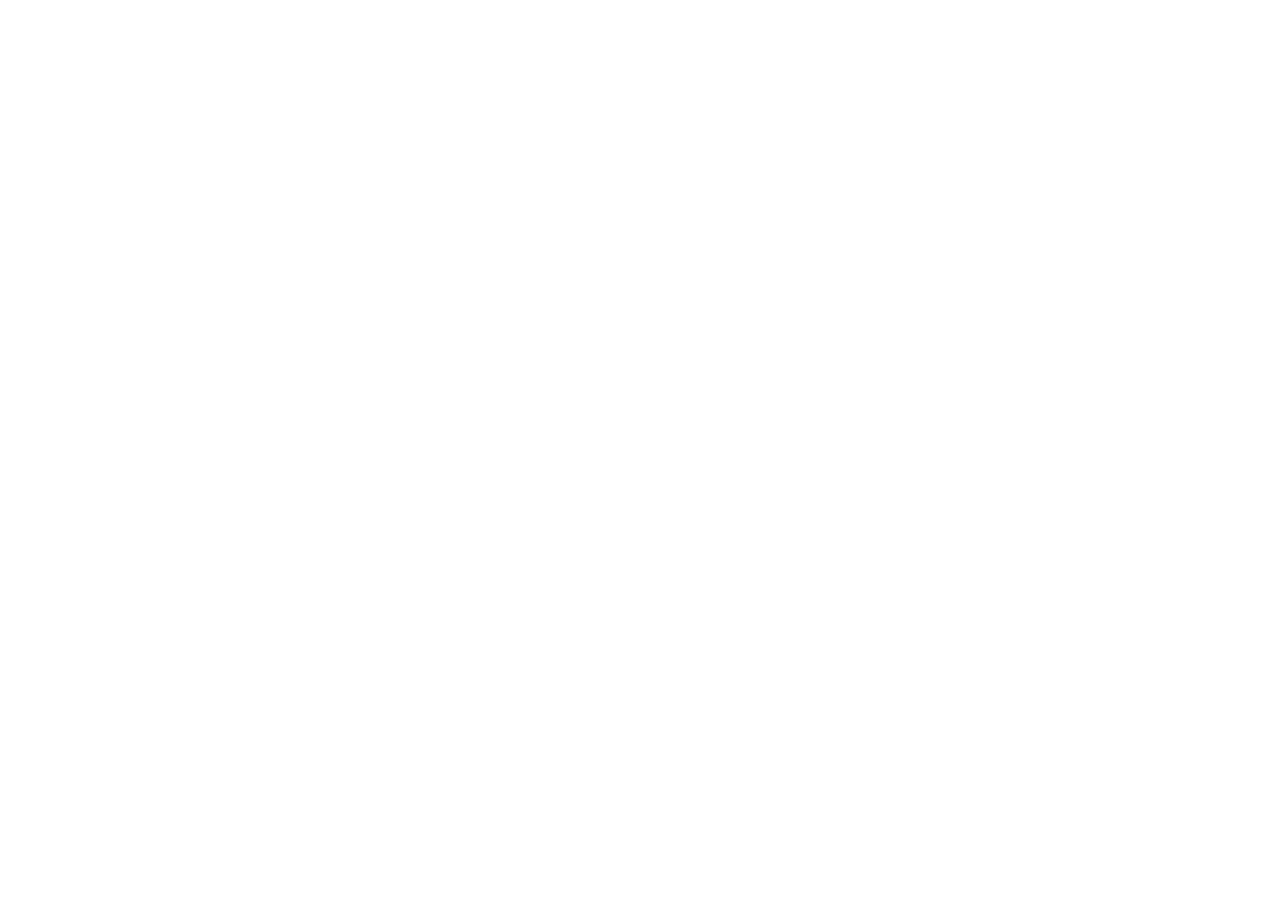
==== template.html @ e792586c "Add files via upload" ====
<!DOCTYPE html>
<html lang="en">
<head>
    <meta charset="UTF-8">
    <meta name="viewport" content="width=device-width, initial-scale=1.0">
    <title>Document</title>
    <link rel="stylesheet" href="template.css">
</head>
<body>
    
</body>
</html>
---- template.css ----

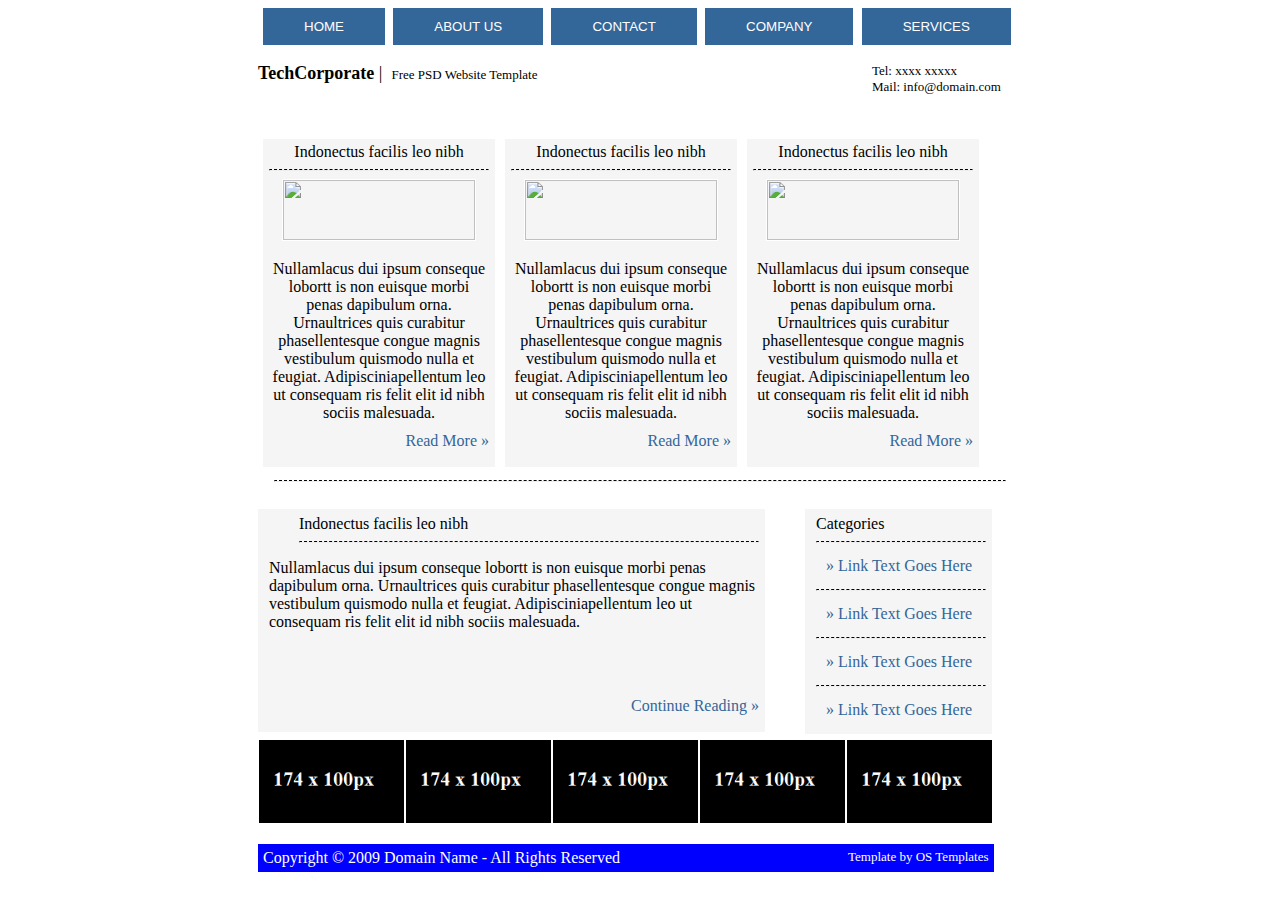
==== commit ec402230: "Add files via upload" ====
--- a/template.html
+++ b/template.html
@@ -3,10 +3,94 @@
 <head>
     <meta charset="UTF-8">
     <meta name="viewport" content="width=device-width, initial-scale=1.0">
-    <title>Document</title>
+    <title>Homework - Implementing a Layout using HTML & CSSAssignment</title>
     <link rel="stylesheet" href="template.css">
 </head>
 <body>
+    <div id="header">
+        <span>
+            <input type="button" value="HOME">
+            <input type="button" value="ABOUT US">
+            <input type="button" value="CONTACT" onclick="document.location='contact.html'">
+            <input type="button" value="COMPANY">
+            <input type="button" value="SERVICES">
+        </span>
+        <p class="firstparagraph"><strong>TechCorporate</strong> | &nbsp;<span>Free PSD Website Template<span class="secondspan">Tel: xxxx xxxxx <br> Mail: info@domain.com</span></span></p>
+        <img id="techphoto" src="tehnology.png" alt="">
+    </div>
+
+    <div id="container"> 
+        <div class="row1">
+            <div class="column1">
+                Indonectus facilis leo nibh
+                <hr>
+                <img id="secondphoto" src="photo.png">
+                <p id="secondparagraph">Nullamlacus dui ipsum conseque lobortt is non euisque morbi penas dapibulum orna. Urnaultrices quis curabitur phasellentesque congue magnis vestibulum quismodo nulla et feugiat. Adipisciniapellentum leo ut consequam ris felit elit id nibh sociis malesuada.</p>
+                <p id="thirdparagraph">Read More »</p>
+            </div>
+            <div class="column1">
+                Indonectus facilis leo nibh
+                <hr>
+                <img id="secondphoto" src="photo.png">
+                <p id="secondparagraph">Nullamlacus dui ipsum conseque lobortt is non euisque morbi penas dapibulum orna. Urnaultrices quis curabitur phasellentesque congue magnis vestibulum quismodo nulla et feugiat. Adipisciniapellentum leo ut consequam ris felit elit id nibh sociis malesuada.</p>
+                <p id="thirdparagraph">Read More »</p>
+            </div>
+            <div class="column1">
+                Indonectus facilis leo nibh
+                <hr>
+                <img id="secondphoto" src="photo.png">
+                <p id="secondparagraph">Nullamlacus dui ipsum conseque lobortt is non euisque morbi penas dapibulum orna. Urnaultrices quis curabitur phasellentesque congue magnis vestibulum quismodo nulla et feugiat. Adipisciniapellentum leo ut consequam ris felit elit id nibh sociis malesuada.</p>
+                <p id="thirdparagraph">Read More »</p>
+                
+            </div>
+        </div>
+    </div>
+    <hr id="hr2">
+    <div>
+        <br>
+        <div id="container">
+            <div class="column2">
+                <img id="img1" src="photo2.png" alt="">
+                 Indonectus facilis leo nibh
+                 <hr>
+                <p id="p5">Nullamlacus dui ipsum conseque lobortt is non euisque morbi penas dapibulum orna. Urnaultrices quis curabitur phasellentesque congue magnis vestibulum quismodo nulla et feugiat. Adipisciniapellentum leo ut consequam ris felit elit id nibh sociis malesuada.</p>
+                <p id="p6">Continue Reading »</p>
+                
+            </div>
+
+            <div class="column2">
+                Categories
+                <hr>
+                <p id="p7">» Link Text Goes Here</p>
+                <hr>
+                <p id="p7">» Link Text Goes Here</p>
+                <hr>
+                <p id="p7">» Link Text Goes Here</p>
+                <hr>
+                <p id="p7">» Link Text Goes Here</p>
+            </div>
+
+            <div class="pictureContainer">
+                <img id="img3" src="photo3.png" alt="">
+                <img id="img3" src="photo3.png" alt="">
+                <img id="img3" src="photo3.png" alt="">
+                <img id="img3" src="photo3.png" alt="">
+                <img id="img3" src="photo3.png" alt="">
+            </div>
+        </div>
+    </div>
+    <div id="container">
+        <p id="p8">Copyright © 2009 Domain Name - All Rights Reserved <span id="lastSpan">Template by OS Templates</span></p>
+    </div>
+    
+
+    
+
+    
+    
+    
+        
+    
     
 </body>
 </html>--- a/template.css
+++ b/template.css
@@ -1 +1,153 @@
+:root {
+    --blue-color: #336699;
+}
 
+body {
+    position: absolute;
+    justify-content: center;
+    align-items: center;
+}
+
+#header {
+    display: inline-table;
+    margin-left: 250px;
+} 
+
+input {
+    background-color: var(--blue-color);
+    color: white;
+    border: 1px solid var(--blue-color);
+    padding: 10px 40px 10px 40px;  
+    margin-left: 5px;
+}
+
+.firstparagraph {
+    font-family: 'Times New Roman', Times, serif;
+    font-size: large;
+    padding-right: 10px;
+}
+
+span {
+    font-size: small;
+}
+
+.secondspan {
+     float: right; 
+}
+
+/* #techphoto {
+    height: 260px;
+    width: 728px;
+} */
+
+#container {
+    display: inline-table;
+    margin-left: 250px;
+}
+
+.column1 {
+    background-color: whitesmoke;
+    float: left;
+    width: auto;
+    border: 1px solid whitesmoke;
+    padding-top: 3px;
+    padding-left: 5px;
+    padding-right: 5px;
+    text-align: center;
+    margin: 5px;
+}
+
+.row1:after {
+    content: "";
+    display: table;
+    clear: all;
+}
+
+hr {
+    border-top: 1px dashed black;
+}
+
+#secondphoto {
+      width: 192px;
+      height: 60px;
+      border: 1px solid white;
+}
+
+#secondparagraph {
+      width: 220px;
+      height: 140px;
+}
+
+#thirdparagraph {
+    color: var(--blue-color);
+    float: right;
+}
+
+#hr2 {
+    width: 730px;
+}
+
+.column2 {
+    background-color: whitesmoke;
+    float: left;
+    width: auto;
+    border: 1px solid whitesmoke;
+    padding-top: 5px;
+    padding-left: 10px;
+    padding-right: 5px;
+    margin-top: 1px;
+    margin-right: 40px;
+    margin-bottom: 5px;
+}
+
+.row2:after {
+    content: "";
+    display: table;
+    clear: all;
+}
+
+#img1 {
+    float: left;
+    padding: 15px;
+}
+
+#p5 {
+    width: 490px;
+    height: 106px;
+}
+
+#p6 {
+    color: var(--blue-color);
+    float: right;
+}
+
+#p7 {
+    color: var(--blue-color);
+    margin: 14px;
+    margin-left: 10px;
+}
+
+.pictureContainer {
+    padding-top: 5px;
+    align-items: center;
+
+}
+
+#img3 {
+    float: left;
+    padding: 1px;
+    width: 145px;
+}
+
+#p8 {
+    
+    background-color: blue;
+    color: white;
+    padding: 5px;
+}
+
+#lastSpan {
+    float: right;
+    padding-left: 228px;
+
+}